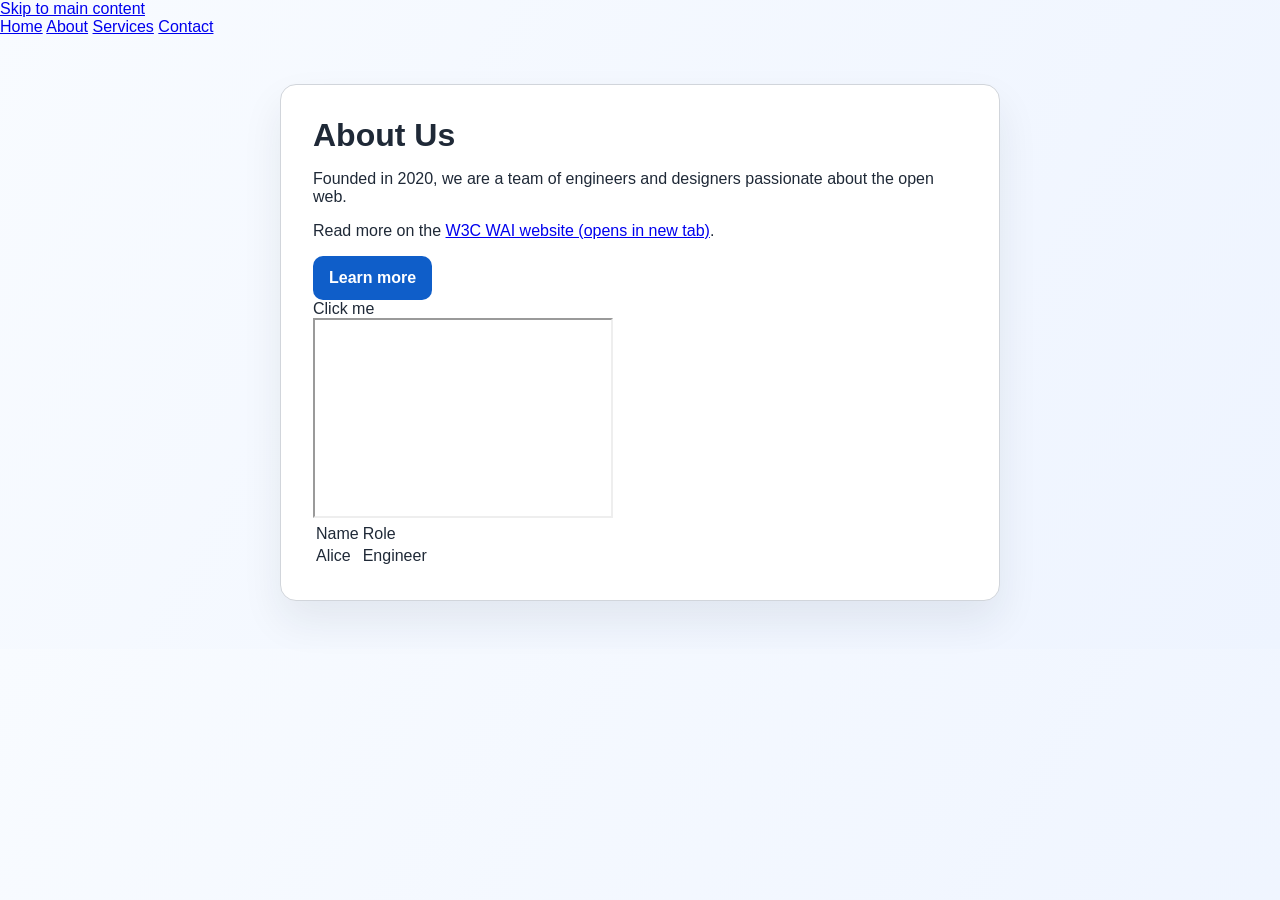
==== about.html @ 0da5f4c6 "fix(a11y): resolve A11Y-26c5fc,A11Y-f8d8c4,A11Y-2b006e,A11Y-0785a5,A11Y-f3a5ac,A11Y-345da6,A11Y-9ef8" ====
<!doctype html>
<html lang="en">
  <head>
    <meta charset="UTF-8" />
    <meta name="viewport" content="width=device-width, initial-scale=1.0" />
    <title>About</title>
    <link rel="stylesheet" href="./style.css" />
  </head>
  <body>
    <a href="#main" class="sr-only">Skip to main content</a>
    <nav aria-label="Primary">
      <a href="index.html">Home</a>
      <a href="about.html">About</a>
      <a href="services.html">Services</a>
      <a href="contact.html">Contact</a>
    </nav>
    <main id="main" class="page">
      <h1>About Us</h1>
      <p>Founded in 2020, we are a team of engineers and designers passionate about the open web.</p>

      <p>Read more on the <a href="https://www.w3.org/WAI/" target="_blank" rel="noopener noreferrer">W3C WAI website (opens in new tab)</a>.</p>

      <button style="padding: 8px 16px;">Learn more</button>

      <div role="button">Click me</div>

      <iframe src="https://example.com" width="300" height="200" title="Example embedded content"></iframe>

      <table>
        <tr>
          <td>Name</td>
          <td>Role</td>
        </tr>
        <tr>
          <td>Alice</td>
          <td>Engineer</td>
        </tr>
      </table>
    </main>
    <script src="./script.js"></script>
  </body>
</html>
---- style.css ----
:root {
  --bg: #f4f7fb;
  --surface: #ffffff;
  --text: #1f2937;
  --muted: #4b5563;
  --border: #d1d5db;
  --primary: #0f5ec9;
}

* {
  box-sizing: border-box;
}

body {
  margin: 0;
  font-family: "Segoe UI", Tahoma, Geneva, Verdana, sans-serif;
  background: linear-gradient(120deg, #f8fbff 0%, #eef4ff 100%);
  color: var(--text);
}

.page {
  width: min(720px, 92%);
  margin: 3rem auto;
  background: var(--surface);
  border: 1px solid var(--border);
  border-radius: 16px;
  padding: 2rem;
  box-shadow: 0 20px 40px rgba(31, 41, 55, 0.08);
}

h1 {
  margin: 0 0 0.5rem;
}

.intro {
  margin: 0 0 1.25rem;
  color: var(--muted);
}

.form {
  display: grid;
  gap: 1rem;
}

.field {
  display: grid;
  gap: 0.4rem;
}

label {
  font-weight: 600;
}

input,
textarea,
button {
  font: inherit;
}

input,
textarea,
select {
  width: 100%;
  border: 1px solid var(--border);
  border-radius: 10px;
  padding: 0.65rem 0.75rem;
  min-height: 44px;
}

input:focus,
textarea:focus {
  outline: 3px solid rgba(15, 94, 201, 0.28);
  outline-offset: 2px;
}

button {
  border: 0;
  background: var(--primary);
  color: #fff;
  border-radius: 10px;
  padding: 0.72rem 1rem;
  font-weight: 700;
  cursor: pointer;
  min-width: 44px;
  min-height: 44px;
}

button:focus-visible {
  outline: 3px solid rgba(15, 94, 201, 0.28);
  outline-offset: 2px;
}

.status {
  min-height: 1.2rem;
  margin: 0;
  color: var(--muted);
}
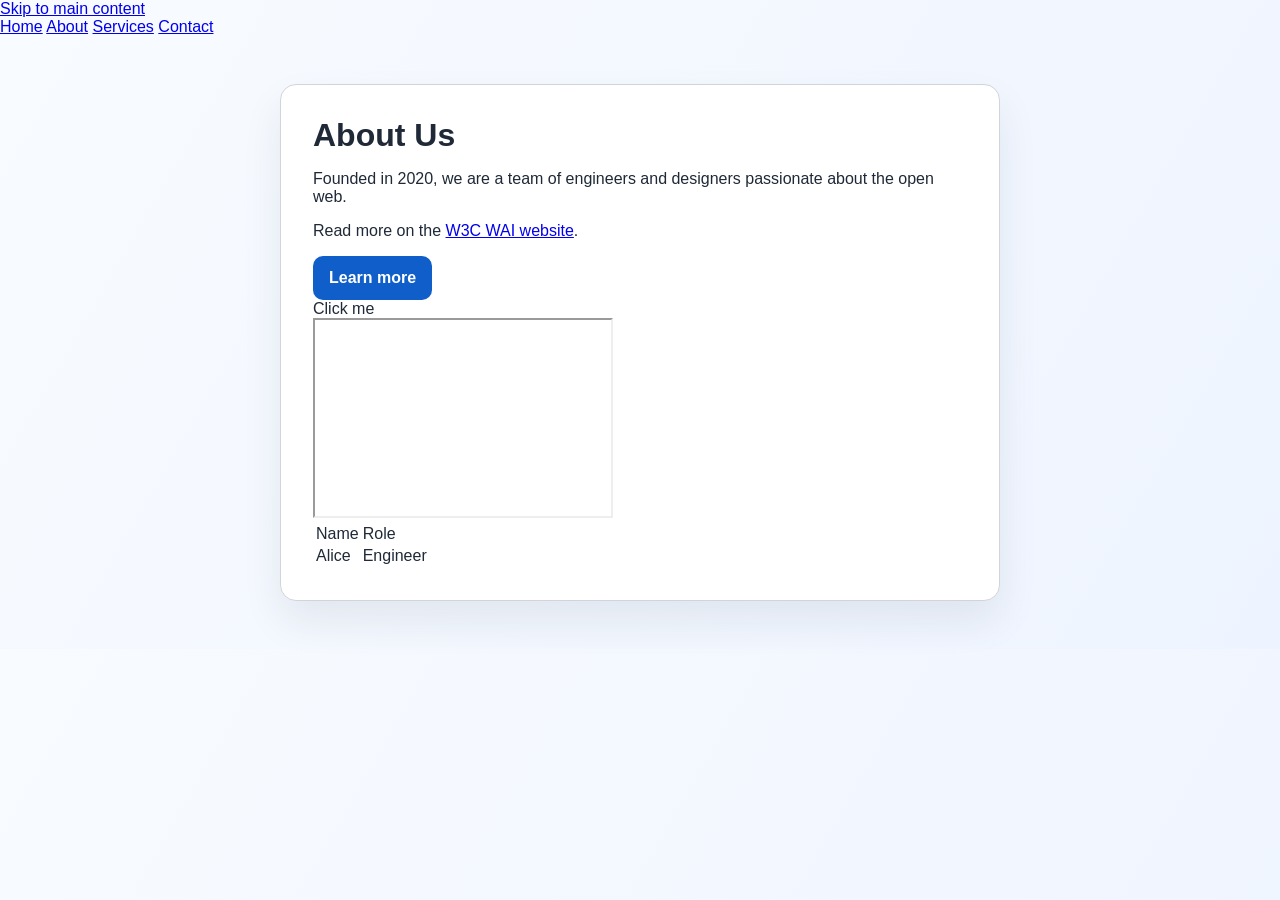
==== commit 8aa2ee00: "feat: expand site with contact form, services, and about pages" ====
--- a/about.html
+++ b/about.html
@@ -18,13 +18,13 @@
       <h1>About Us</h1>
       <p>Founded in 2020, we are a team of engineers and designers passionate about the open web.</p>
 
-      <p>Read more on the <a href="https://www.w3.org/WAI/" target="_blank" rel="noopener noreferrer">W3C WAI website (opens in new tab)</a>.</p>
+      <p>Read more on the <a href="https://www.w3.org/WAI/" target="_blank">W3C WAI website</a>.</p>
 
-      <button style="padding: 8px 16px;">Learn more</button>
+      <button style="outline: none; padding: 8px 16px;">Learn more</button>
 
       <div role="button">Click me</div>
 
-      <iframe src="https://example.com" width="300" height="200" title="Example embedded content"></iframe>
+      <iframe src="https://example.com" width="300" height="200"></iframe>
 
       <table>
         <tr>
--- a/style.css
+++ b/style.css
@@ -73,6 +73,11 @@
   outline-offset: 2px;
 }
 
+a:focus-visible {
+  outline: 3px solid rgba(15, 94, 201, 0.28);
+  outline-offset: 2px;
+}
+
 button {
   border: 0;
   background: var(--primary);
@@ -85,7 +90,13 @@
   min-height: 44px;
 }
 
-button:focus-visible {
+button:focus-visible,
+.btn:focus-visible {
+  outline: 3px solid rgba(15, 94, 201, 0.28);
+  outline-offset: 2px;
+}
+
+div[onMouseOver]:focus-visible {
   outline: 3px solid rgba(15, 94, 201, 0.28);
   outline-offset: 2px;
 }
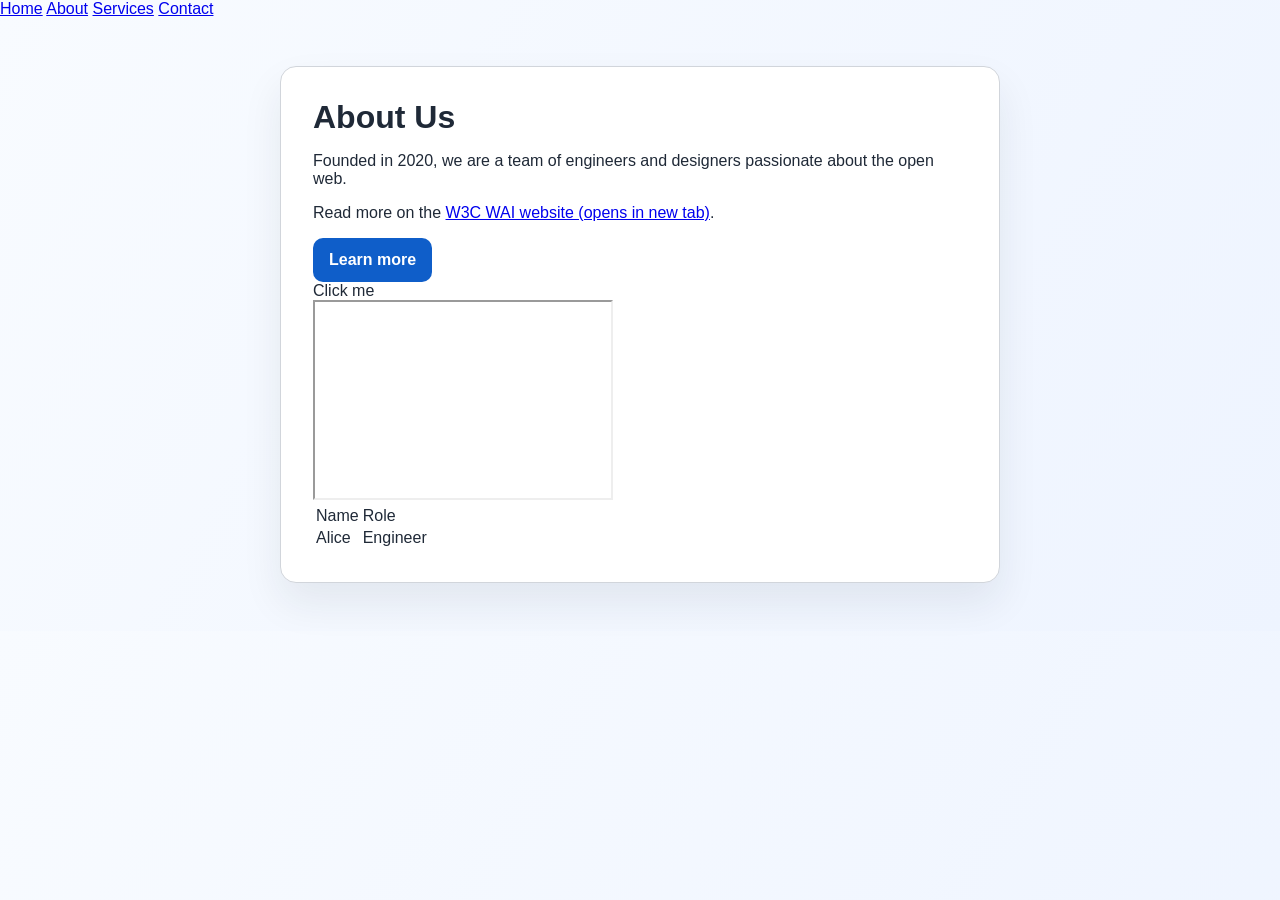
==== commit 41b88523: "fix(a11y): resolve A11Y-26c5fc,A11Y-f8d8c4,A11Y-2b006e,A11Y-0785a5,A11Y-f3a5ac,A11Y-345da6,A11Y-9ef8" ====
--- a/about.html
+++ b/about.html
@@ -18,13 +18,13 @@
       <h1>About Us</h1>
       <p>Founded in 2020, we are a team of engineers and designers passionate about the open web.</p>
 
-      <p>Read more on the <a href="https://www.w3.org/WAI/" target="_blank">W3C WAI website</a>.</p>
+      <p>Read more on the <a href="https://www.w3.org/WAI/" target="_blank" rel="noopener noreferrer">W3C WAI website (opens in new tab)</a>.</p>
 
-      <button style="outline: none; padding: 8px 16px;">Learn more</button>
+      <button style="padding: 8px 16px;">Learn more</button>
 
       <div role="button">Click me</div>
 
-      <iframe src="https://example.com" width="300" height="200"></iframe>
+      <iframe src="https://example.com" width="300" height="200" title="Example embedded content"></iframe>
 
       <table>
         <tr>
--- a/style.css
+++ b/style.css
@@ -73,11 +73,6 @@
   outline-offset: 2px;
 }
 
-a:focus-visible {
-  outline: 3px solid rgba(15, 94, 201, 0.28);
-  outline-offset: 2px;
-}
-
 button {
   border: 0;
   background: var(--primary);
@@ -90,15 +85,21 @@
   min-height: 44px;
 }
 
-button:focus-visible,
-.btn:focus-visible {
+button:focus-visible {
   outline: 3px solid rgba(15, 94, 201, 0.28);
   outline-offset: 2px;
 }
 
-div[onMouseOver]:focus-visible {
-  outline: 3px solid rgba(15, 94, 201, 0.28);
-  outline-offset: 2px;
+.sr-only {
+  position: absolute;
+  width: 1px;
+  height: 1px;
+  padding: 0;
+  margin: -1px;
+  overflow: hidden;
+  clip: rect(0, 0, 0, 0);
+  white-space: nowrap;
+  border-width: 0;
 }
 
 .status {
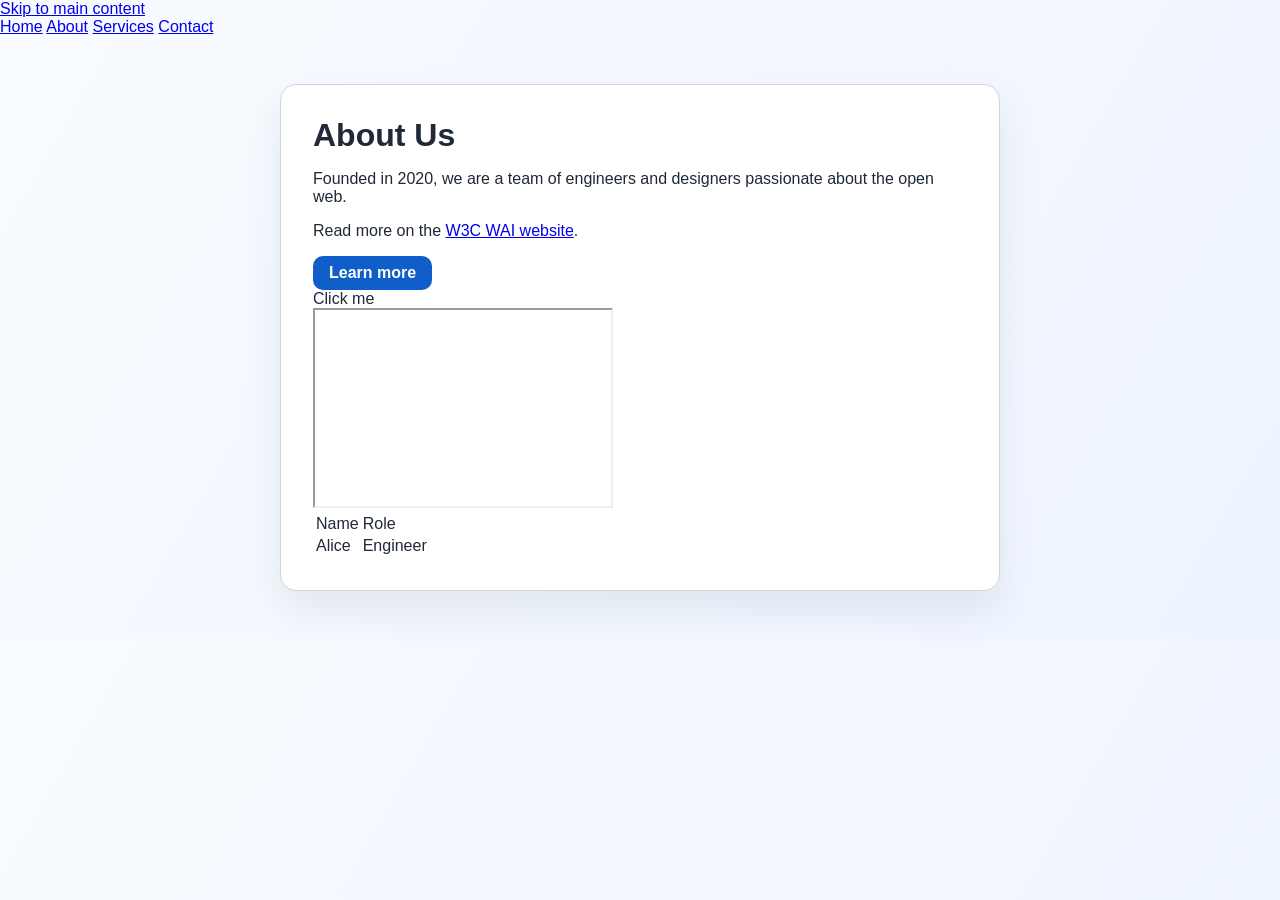
==== commit c2fc5b09: "fix(a11y): resolve PAT-a919b9" ====
--- a/about.html
+++ b/about.html
@@ -18,13 +18,13 @@
       <h1>About Us</h1>
       <p>Founded in 2020, we are a team of engineers and designers passionate about the open web.</p>
 
-      <p>Read more on the <a href="https://www.w3.org/WAI/" target="_blank" rel="noopener noreferrer">W3C WAI website (opens in new tab)</a>.</p>
+      <p>Read more on the <a href="https://www.w3.org/WAI/" target="_blank">W3C WAI website</a>.</p>
 
       <button style="padding: 8px 16px;">Learn more</button>
 
       <div role="button">Click me</div>
 
-      <iframe src="https://example.com" width="300" height="200" title="Example embedded content"></iframe>
+      <iframe src="https://example.com" width="300" height="200"></iframe>
 
       <table>
         <tr>
--- a/style.css
+++ b/style.css
@@ -58,17 +58,16 @@
 }
 
 input,
-textarea,
-select {
+textarea {
   width: 100%;
   border: 1px solid var(--border);
   border-radius: 10px;
   padding: 0.65rem 0.75rem;
-  min-height: 44px;
 }
 
 input:focus,
-textarea:focus {
+textarea:focus,
+button:focus {
   outline: 3px solid rgba(15, 94, 201, 0.28);
   outline-offset: 2px;
 }
@@ -81,25 +80,11 @@
   padding: 0.72rem 1rem;
   font-weight: 700;
   cursor: pointer;
-  min-width: 44px;
-  min-height: 44px;
 }
 
 button:focus-visible {
-  outline: 3px solid rgba(15, 94, 201, 0.28);
+  outline: 2px solid #fff;
   outline-offset: 2px;
-}
-
-.sr-only {
-  position: absolute;
-  width: 1px;
-  height: 1px;
-  padding: 0;
-  margin: -1px;
-  overflow: hidden;
-  clip: rect(0, 0, 0, 0);
-  white-space: nowrap;
-  border-width: 0;
 }
 
 .status {
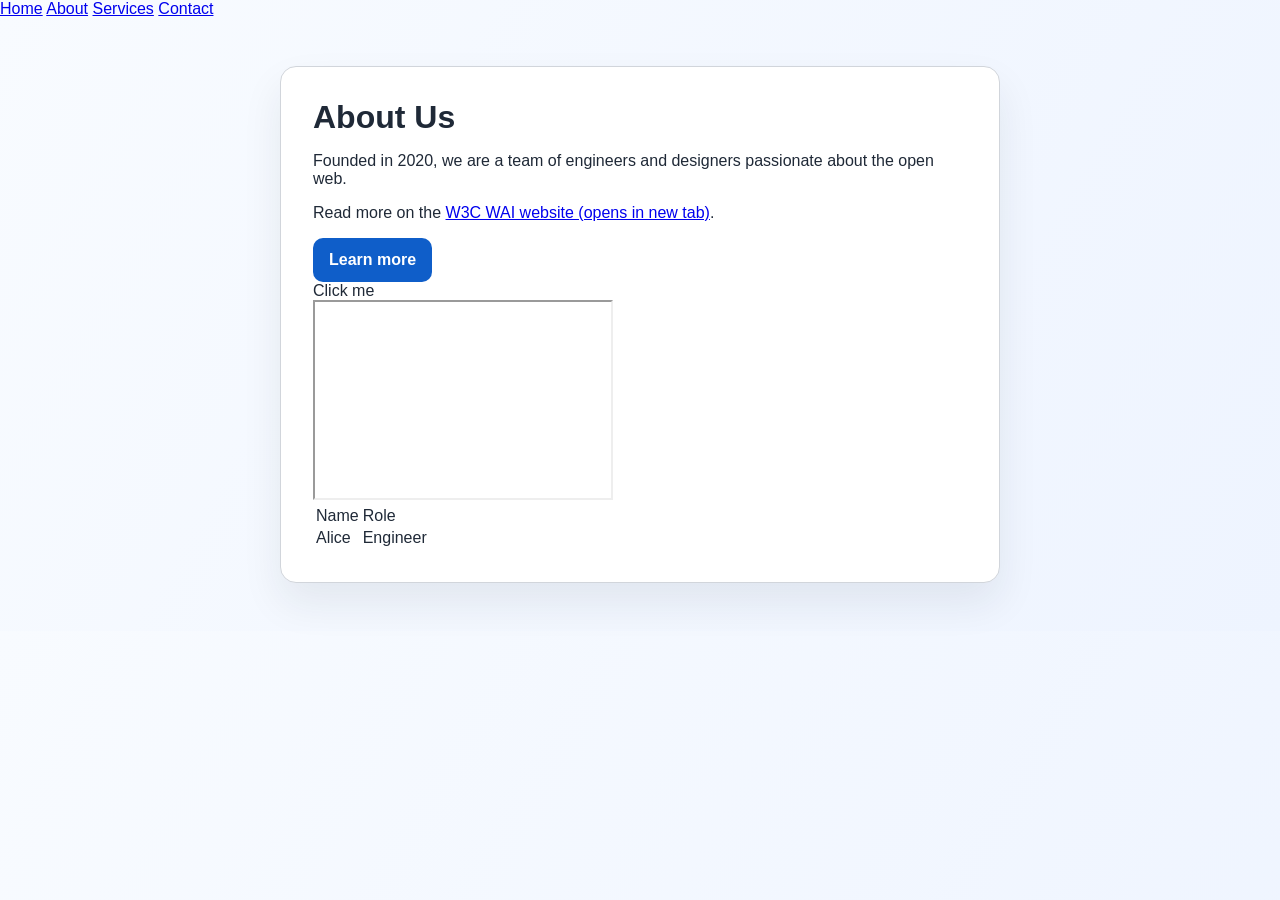
==== commit 93f4c625: "Merge pull request #176 from diegovelasquezweb/a11y-fix/multi-multi-24595963178 fix(a11y): Elements " ====
--- a/about.html
+++ b/about.html
@@ -18,13 +18,13 @@
       <h1>About Us</h1>
       <p>Founded in 2020, we are a team of engineers and designers passionate about the open web.</p>
 
-      <p>Read more on the <a href="https://www.w3.org/WAI/" target="_blank">W3C WAI website</a>.</p>
+      <p>Read more on the <a href="https://www.w3.org/WAI/" target="_blank" rel="noopener noreferrer">W3C WAI website (opens in new tab)</a>.</p>
 
       <button style="padding: 8px 16px;">Learn more</button>
 
       <div role="button">Click me</div>
 
-      <iframe src="https://example.com" width="300" height="200"></iframe>
+      <iframe src="https://example.com" width="300" height="200" title="Example embedded content"></iframe>
 
       <table>
         <tr>
--- a/style.css
+++ b/style.css
@@ -58,16 +58,17 @@
 }
 
 input,
-textarea {
+textarea,
+select {
   width: 100%;
   border: 1px solid var(--border);
   border-radius: 10px;
   padding: 0.65rem 0.75rem;
+  min-height: 44px;
 }
 
 input:focus,
-textarea:focus,
-button:focus {
+textarea:focus {
   outline: 3px solid rgba(15, 94, 201, 0.28);
   outline-offset: 2px;
 }
@@ -80,11 +81,25 @@
   padding: 0.72rem 1rem;
   font-weight: 700;
   cursor: pointer;
+  min-width: 44px;
+  min-height: 44px;
 }
 
 button:focus-visible {
-  outline: 2px solid #fff;
+  outline: 3px solid rgba(15, 94, 201, 0.28);
   outline-offset: 2px;
+}
+
+.sr-only {
+  position: absolute;
+  width: 1px;
+  height: 1px;
+  padding: 0;
+  margin: -1px;
+  overflow: hidden;
+  clip: rect(0, 0, 0, 0);
+  white-space: nowrap;
+  border-width: 0;
 }
 
 .status {
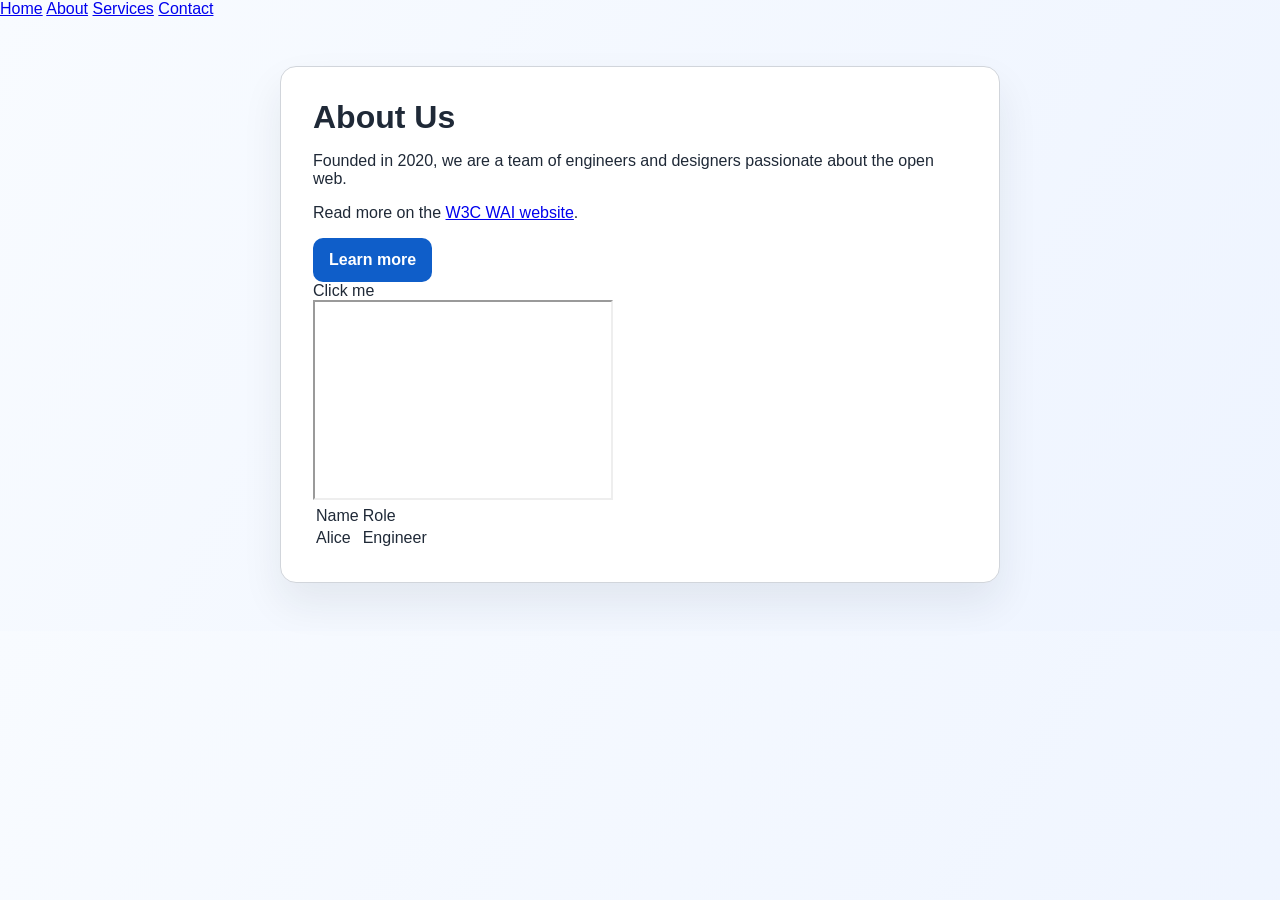
==== commit cc161883: "feat: expand site with contact form, services, and about pages" ====
--- a/about.html
+++ b/about.html
@@ -18,13 +18,13 @@
       <h1>About Us</h1>
       <p>Founded in 2020, we are a team of engineers and designers passionate about the open web.</p>
 
-      <p>Read more on the <a href="https://www.w3.org/WAI/" target="_blank" rel="noopener noreferrer">W3C WAI website (opens in new tab)</a>.</p>
+      <p>Read more on the <a href="https://www.w3.org/WAI/" target="_blank">W3C WAI website</a>.</p>
 
       <button style="padding: 8px 16px;">Learn more</button>
 
       <div role="button">Click me</div>
 
-      <iframe src="https://example.com" width="300" height="200" title="Example embedded content"></iframe>
+      <iframe src="https://example.com" width="300" height="200"></iframe>
 
       <table>
         <tr>
--- a/style.css
+++ b/style.css
@@ -102,6 +102,11 @@
   border-width: 0;
 }
 
+button:focus-visible {
+  outline: 2px solid #fff;
+  outline-offset: 2px;
+}
+
 .status {
   min-height: 1.2rem;
   margin: 0;
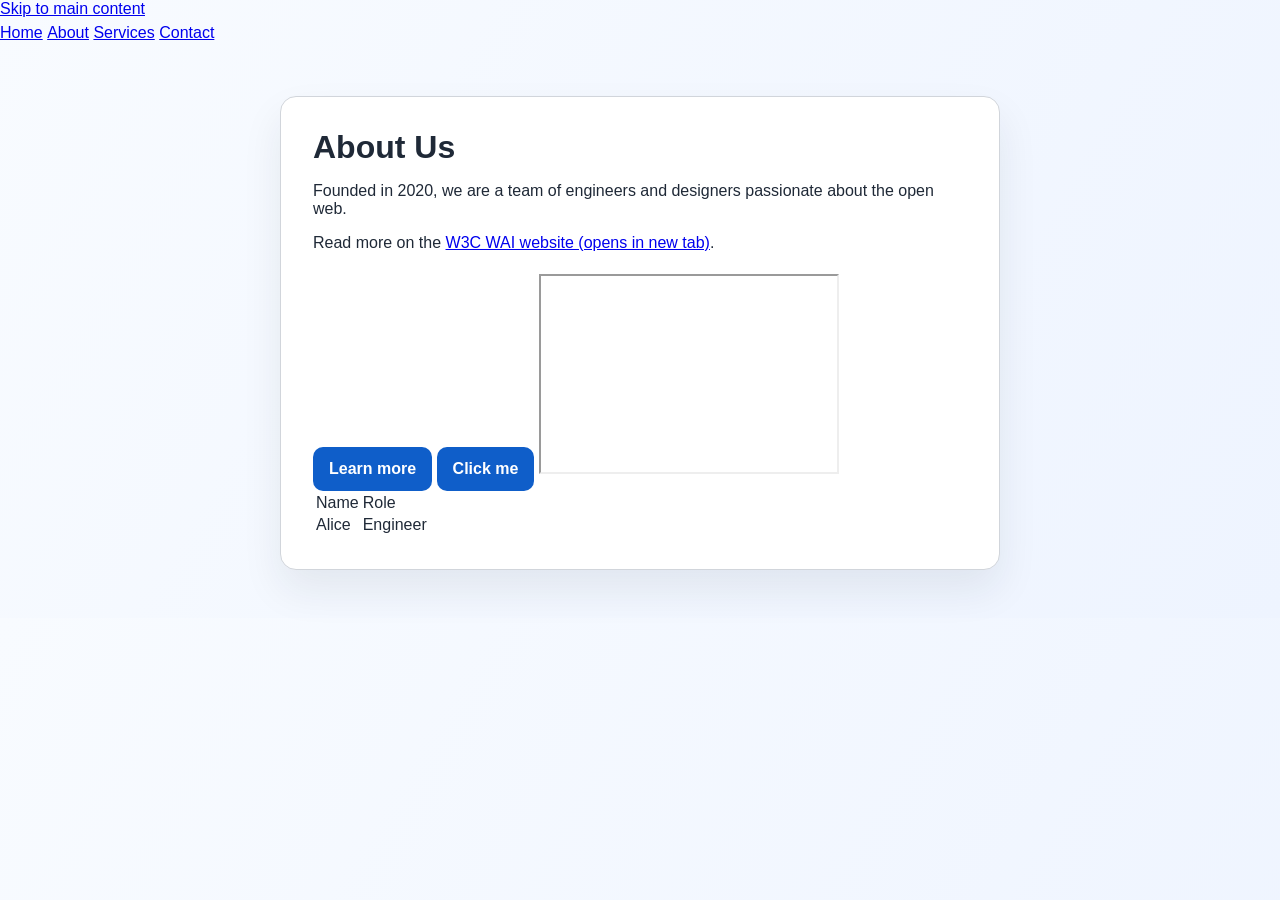
==== commit 96649143: "fix(a11y): resolve A11Y-26c5fc,A11Y-f8d8c4,A11Y-2b006e,A11Y-0785a5,A11Y-f3a5ac,A11Y-345da6,A11Y-9ef8" ====
--- a/about.html
+++ b/about.html
@@ -18,13 +18,13 @@
       <h1>About Us</h1>
       <p>Founded in 2020, we are a team of engineers and designers passionate about the open web.</p>
 
-      <p>Read more on the <a href="https://www.w3.org/WAI/" target="_blank">W3C WAI website</a>.</p>
+      <p>Read more on the <a href="https://www.w3.org/WAI/" target="_blank" rel="noopener noreferrer">W3C WAI website (opens in new tab)</a>.</p>
 
-      <button style="padding: 8px 16px;">Learn more</button>
+      <button style="padding: 8px 16px; min-width: 44px; min-height: 44px;">Learn more</button>
 
-      <div role="button">Click me</div>
+      <button type="button">Click me</button>
 
-      <iframe src="https://example.com" width="300" height="200"></iframe>
+      <iframe src="https://example.com" width="300" height="200" title="Example embedded content"></iframe>
 
       <table>
         <tr>
--- a/style.css
+++ b/style.css
@@ -58,17 +58,16 @@
 }
 
 input,
-textarea,
-select {
+textarea {
   width: 100%;
   border: 1px solid var(--border);
   border-radius: 10px;
   padding: 0.65rem 0.75rem;
-  min-height: 44px;
 }
 
 input:focus,
-textarea:focus {
+textarea:focus,
+button:focus {
   outline: 3px solid rgba(15, 94, 201, 0.28);
   outline-offset: 2px;
 }
@@ -85,26 +84,15 @@
   min-height: 44px;
 }
 
-button:focus-visible {
-  outline: 3px solid rgba(15, 94, 201, 0.28);
-  outline-offset: 2px;
+a {
+  min-width: 24px;
+  min-height: 24px;
+  display: inline-block;
 }
 
-.sr-only {
-  position: absolute;
-  width: 1px;
-  height: 1px;
-  padding: 0;
-  margin: -1px;
-  overflow: hidden;
-  clip: rect(0, 0, 0, 0);
-  white-space: nowrap;
-  border-width: 0;
-}
-
-button:focus-visible {
-  outline: 2px solid #fff;
-  outline-offset: 2px;
+select {
+  min-width: 24px;
+  min-height: 24px;
 }
 
 .status {
